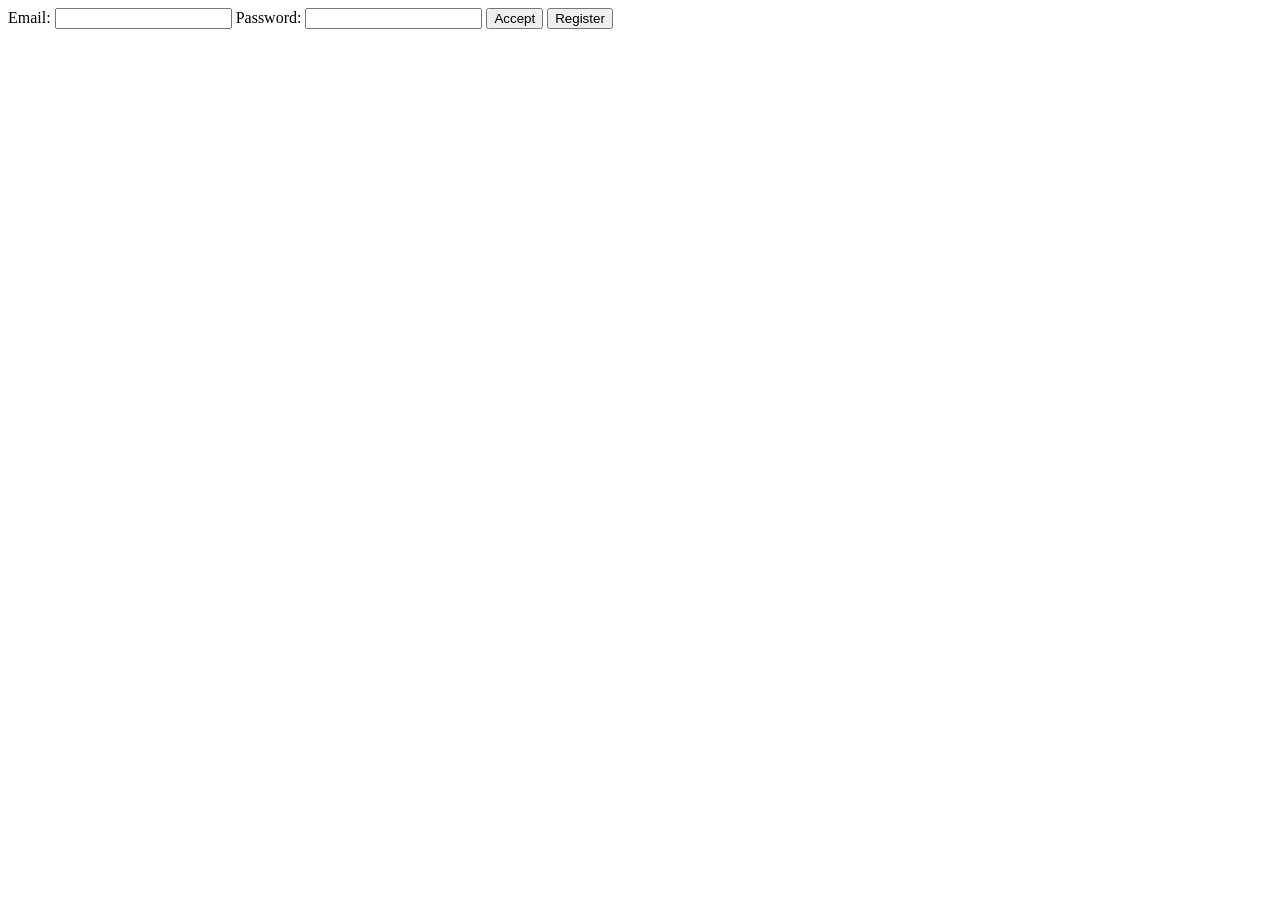
==== web/login.html @ 52b35202 "front for login" ====
<!DOCTYPE html>
<html lang="en">
<head>
    <meta charset="UTF-8">
    <meta name="viewport" content="width=device-width, initial-scale=1.0">
    <title>Login</title>
    <link rel="stylesheet" href="/static/css/login.css">
</head>
<body>
    <div class="login">
        <form class="login-form">
            <label for="nombre">Email:</label>
            <input type="email" id="email" name="email" required>

            <label for="nombre">Password:</label>
            <input type="password" id="password" name="password" required>

            <button type="submit">Accept</button>
            <button class="register-btn">Register</button>
        </form>
    </div>
    <script src="/static/js/login.js"></script>
</body>
</html>
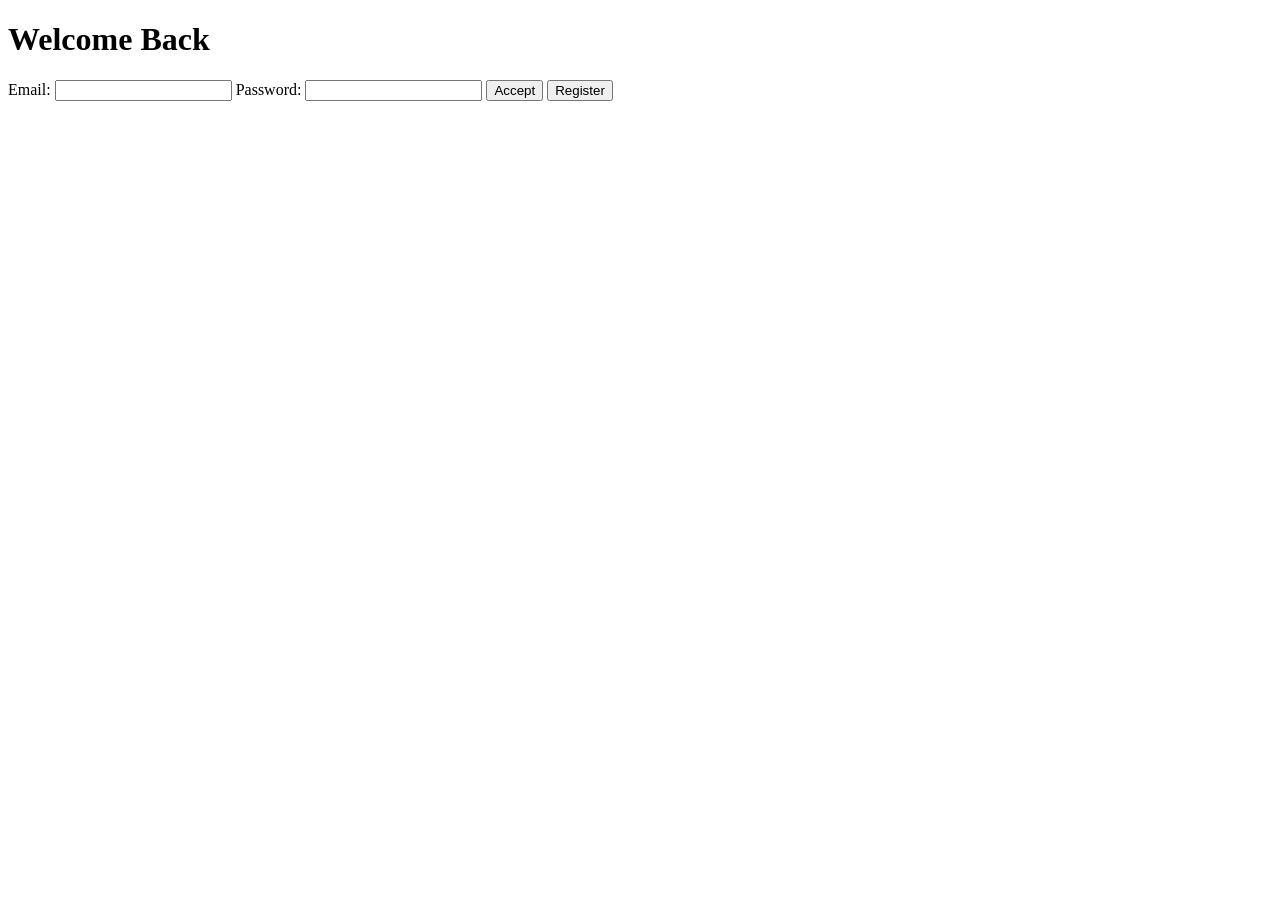
==== commit d6c66413: "impovement in login" ====
--- a/web/login.html
+++ b/web/login.html
@@ -8,17 +8,22 @@
 </head>
 <body>
     <div class="login">
-        <form class="login-form">
-            <label for="nombre">Email:</label>
-            <input type="email" id="email" name="email" required>
+        <form class="login-form" aria-labelledby="login-title" novalidate>
+            <h1 id="login-title" class="login-title">Welcome Back</h1>
+            <p id="form-feedback" class="form-feedback" role="alert" aria-live="assertive" hidden></p>
 
-            <label for="nombre">Password:</label>
-            <input type="password" id="password" name="password" required>
+            <label for="email">Email:</label>
+            <input type="email" id="email" name="email" autocomplete="email" aria-describedby="email-error" required>
+            <p id="email-error" class="field-error" aria-live="polite" hidden></p>
+
+            <label for="password">Password:</label>
+            <input type="password" id="password" name="password" autocomplete="current-password" aria-describedby="password-error" required>
+            <p id="password-error" class="field-error" aria-live="polite" hidden></p>
 
             <button type="submit">Accept</button>
-            <button class="register-btn">Register</button>
+            <button type="button" class="register-btn">Register</button>
         </form>
     </div>
-    <script src="/static/js/login.js"></script>
+    <script src="/static/js/login.js" type="module"></script>
 </body>
 </html>
